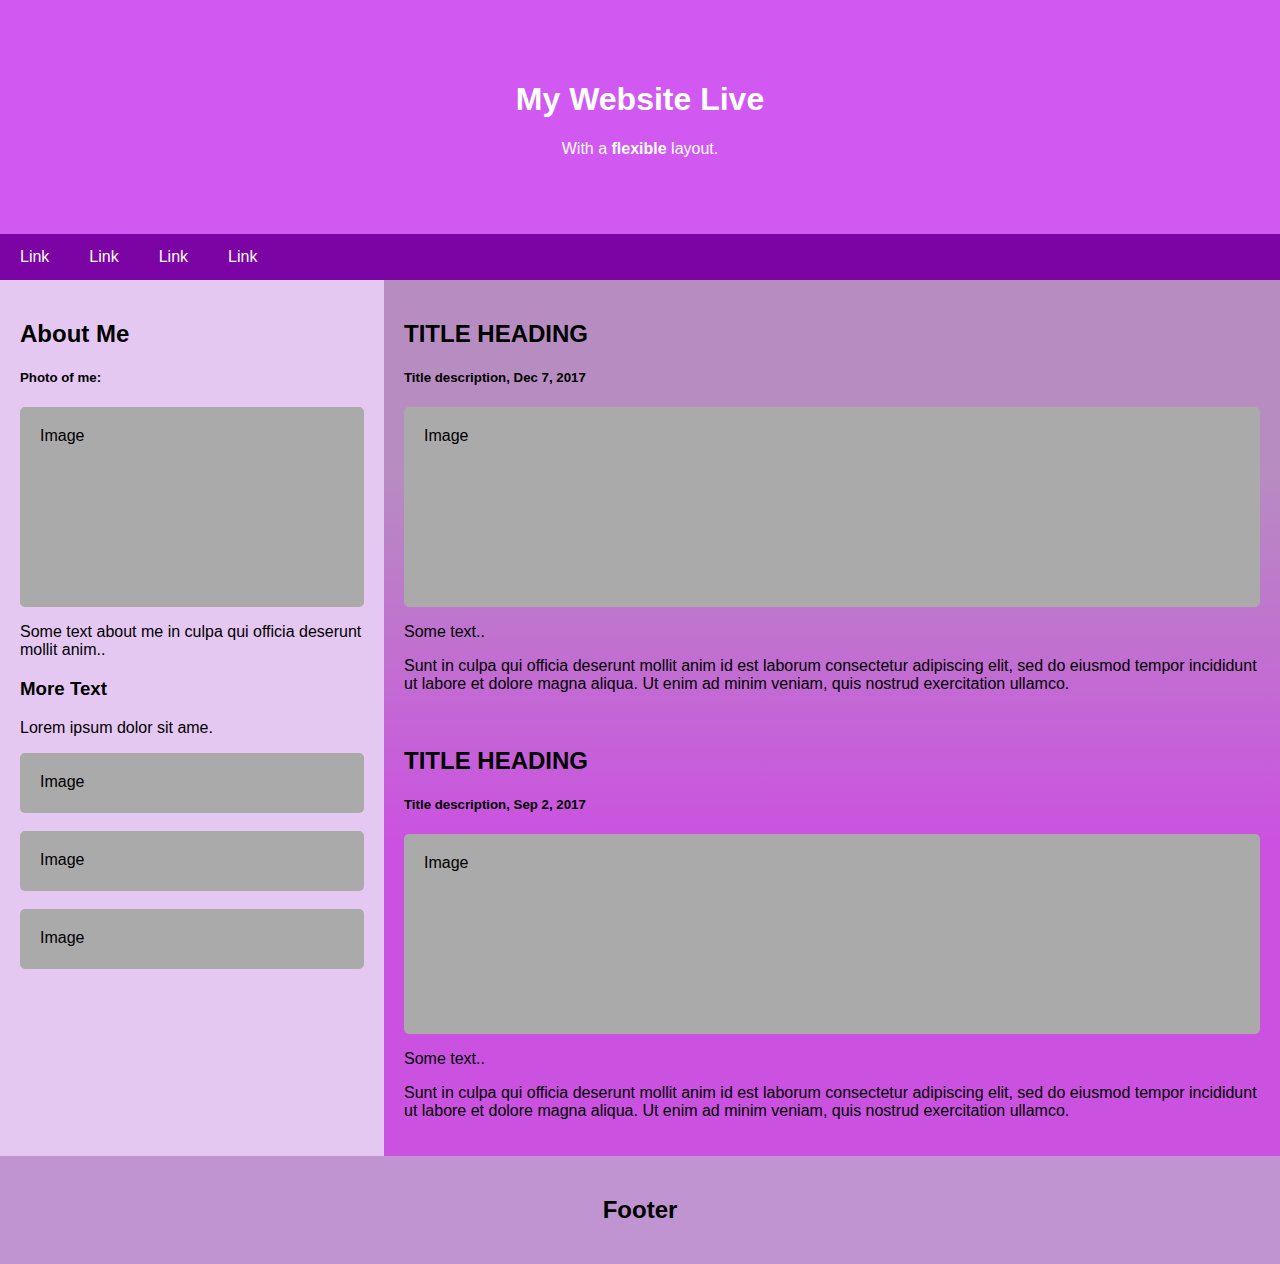
==== page-layout/index.html @ c0fe6b8b "Pagelayout" ====
<!DOCTYPE html>
<html lang="en">
  <head>
    <meta charset="UTF-8">
    <meta name="viewport" content="width=device-width, initial-scale=1.0">
    <link rel="stylesheet" href="style.css">
  </head>
  <body>
    
<!-- Header -->
<div class="header">
  <h1>My Website Live</h1>
  <p>With a <b>flexible</b> layout.</p>
</div>

<!-- Navigation Bar -->
<div class="navbar">
  <a href="#">Link</a>
  <a href="#">Link</a>
  <a href="#">Link</a>
  <a href="#">Link</a>
</div>

<!-- The flexible grid (content) -->
<div class="row">
  <div class="side">
    <h2>About Me</h2>
    <h5>Photo of me:</h5>
    <div class="fakeimg" style="height:200px;">Image</div>
    <p>Some text about me in culpa qui officia deserunt mollit anim..</p>
    <h3>More Text</h3>
    <p>Lorem ipsum dolor sit ame.</p>
    <div class="fakeimg" style="height:60px;">Image</div><br>
    <div class="fakeimg" style="height:60px;">Image</div><br>
    <div class="fakeimg" style="height:60px;">Image</div>
  </div>
  <div class="main">
    <h2>TITLE HEADING</h2>
    <h5>Title description, Dec 7, 2017</h5>
    <div class="fakeimg" style="height:200px;">Image</div>
    <p>Some text..</p>
    <p>Sunt in culpa qui officia deserunt mollit anim id est laborum consectetur adipiscing elit, sed do eiusmod tempor incididunt ut labore et dolore magna aliqua. Ut enim ad minim veniam, quis nostrud exercitation ullamco.</p>
    <br>
    <h2>TITLE HEADING</h2>
    <h5>Title description, Sep 2, 2017</h5>
    <div class="fakeimg" style="height:200px;">Image</div>
    <p>Some text..</p>
    <p>Sunt in culpa qui officia deserunt mollit anim id est laborum consectetur adipiscing elit, sed do eiusmod tempor incididunt ut labore et dolore magna aliqua. Ut enim ad minim veniam, quis nostrud exercitation ullamco.</p>
  </div>
</div>

<div class="test"></div>
<!-- Footer -->
<div class="footer">
  <h2>Footer</h2>
</div>


  </body>
</html>
---- page-layout/style.css ----
* {
    box-sizing: border-box;
  }
  
  /* Style the body */
  body {
    font-family: Arial;
    margin: 0;
  }
  
  /* Header/logo Title */
  .header {
    padding: 60px;
    text-align: center;
    background: #d159f2;
    color: white;
  }
  
  /* Style the top navigation bar */
  .navbar {
    display: flex;
    background-color: #7c04a4;
  }
  
  /* Style the navigation bar links */
  .navbar a {
    color: white;
    padding: 14px 20px;
    text-decoration: none;
    text-align: center;
  }
  
  /* Change color on hover */
  .navbar a:hover {
    background-color: #d8a4e5;
    color: black;
  }
  
  /* Column container */
  .row {  
    display: flex;
    flex-wrap: wrap;
  }
  
  /* Create two unequal columns that sits next to each other */
  /* Sidebar/left column */
  .side {
    flex: 30%;
    background-color: #e5c8f2;
    padding: 20px;
  }
  
  /* Main column */
  .main {
    flex: 70%;
    background-color: white;
    background: linear-gradient(0deg, rgb(203, 82, 224) 36%, rgb(183, 141, 193) 79%);
    padding: 20px;
  }
  
  /* Fake image, just for this example */
  .fakeimg {
    background-color: #aaa;
    width: 100%;
    padding: 20px;
    border-radius: 5px;
  }
  
  /* Footer */
  .footer {
    padding: 20px;
    text-align: center;
    background: #bf94d0;
  }
  
  /* Responsive layout - when the screen is less than 700px wide, make the two columns stack on top of each other instead of next to each other */
  @media screen and (max-width: 700px) {
    .row, .navbar {   
      flex-direction: column;
    }
  }
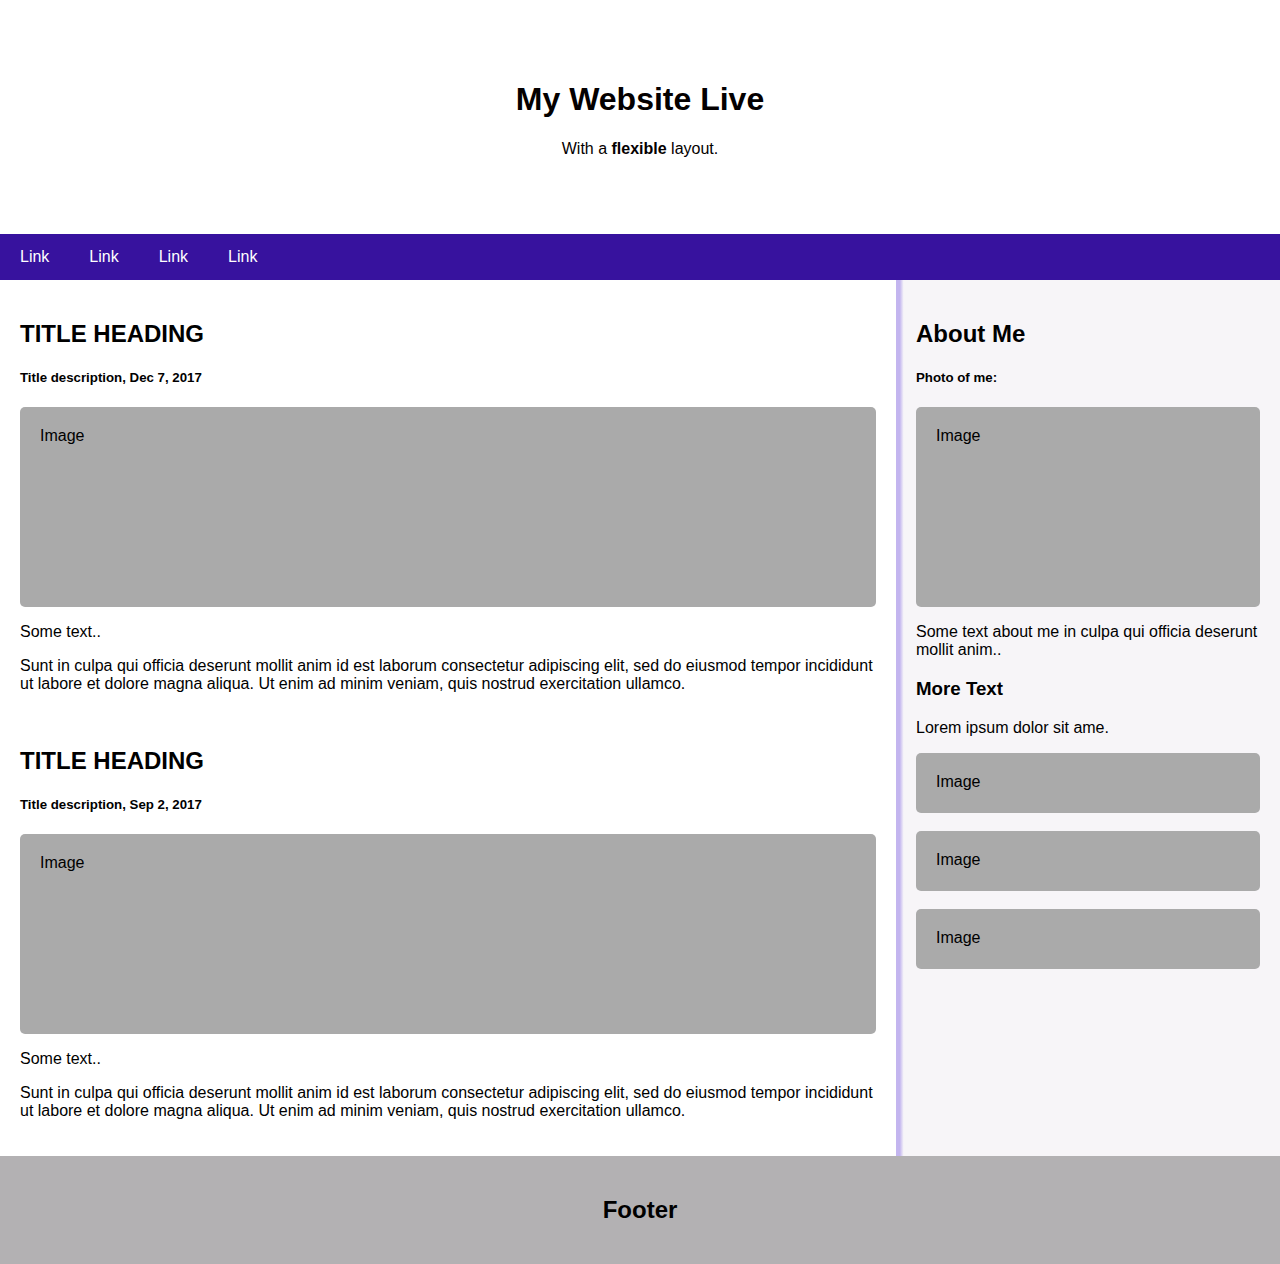
==== commit 4efa0d4d: "Blue color" ====
--- a/page-layout/index.html
+++ b/page-layout/index.html
@@ -23,17 +23,6 @@
 
 <!-- The flexible grid (content) -->
 <div class="row">
-  <div class="side">
-    <h2>About Me</h2>
-    <h5>Photo of me:</h5>
-    <div class="fakeimg" style="height:200px;">Image</div>
-    <p>Some text about me in culpa qui officia deserunt mollit anim..</p>
-    <h3>More Text</h3>
-    <p>Lorem ipsum dolor sit ame.</p>
-    <div class="fakeimg" style="height:60px;">Image</div><br>
-    <div class="fakeimg" style="height:60px;">Image</div><br>
-    <div class="fakeimg" style="height:60px;">Image</div>
-  </div>
   <div class="main">
     <h2>TITLE HEADING</h2>
     <h5>Title description, Dec 7, 2017</h5>
@@ -47,6 +36,17 @@
     <p>Some text..</p>
     <p>Sunt in culpa qui officia deserunt mollit anim id est laborum consectetur adipiscing elit, sed do eiusmod tempor incididunt ut labore et dolore magna aliqua. Ut enim ad minim veniam, quis nostrud exercitation ullamco.</p>
   </div>
+  <div class="side">
+    <h2>About Me</h2>
+    <h5>Photo of me:</h5>
+    <div class="fakeimg" style="height:200px;">Image</div>
+    <p>Some text about me in culpa qui officia deserunt mollit anim..</p>
+    <h3>More Text</h3>
+    <p>Lorem ipsum dolor sit ame.</p>
+    <div class="fakeimg" style="height:60px;">Image</div><br>
+    <div class="fakeimg" style="height:60px;">Image</div><br>
+    <div class="fakeimg" style="height:60px;">Image</div>
+  </div>
 </div>
 
 <div class="test"></div>
--- a/page-layout/style.css
+++ b/page-layout/style.css
@@ -12,14 +12,15 @@
   .header {
     padding: 60px;
     text-align: center;
-    background: #d159f2;
-    color: white;
+    /* background: #5947a2; */
+    /* background: linear-gradient(0deg, rgb(195, 181, 239) 1%, rgb(247, 245, 248) 96%); */
+    color: rgb(4, 0, 0);
   }
   
   /* Style the top navigation bar */
   .navbar {
     display: flex;
-    background-color: #7c04a4;
+    background-color: #37129e;
   }
   
   /* Style the navigation bar links */
@@ -32,7 +33,7 @@
   
   /* Change color on hover */
   .navbar a:hover {
-    background-color: #d8a4e5;
+    background-color: #838ace;
     color: black;
   }
   
@@ -47,6 +48,7 @@
   .side {
     flex: 30%;
     background-color: #e5c8f2;
+    background: linear-gradient(90deg, rgb(195, 181, 239) 1%, rgb(247, 245, 248) 2%);
     padding: 20px;
   }
   
@@ -54,7 +56,7 @@
   .main {
     flex: 70%;
     background-color: white;
-    background: linear-gradient(0deg, rgb(203, 82, 224) 36%, rgb(183, 141, 193) 79%);
+    /* background: linear-gradient(0deg, rgb(203, 82, 224) 36%, rgb(183, 141, 193) 79%); */
     padding: 20px;
   }
   
@@ -70,7 +72,7 @@
   .footer {
     padding: 20px;
     text-align: center;
-    background: #bf94d0;
+    background: #b3b1b3;
   }
   
   /* Responsive layout - when the screen is less than 700px wide, make the two columns stack on top of each other instead of next to each other */
